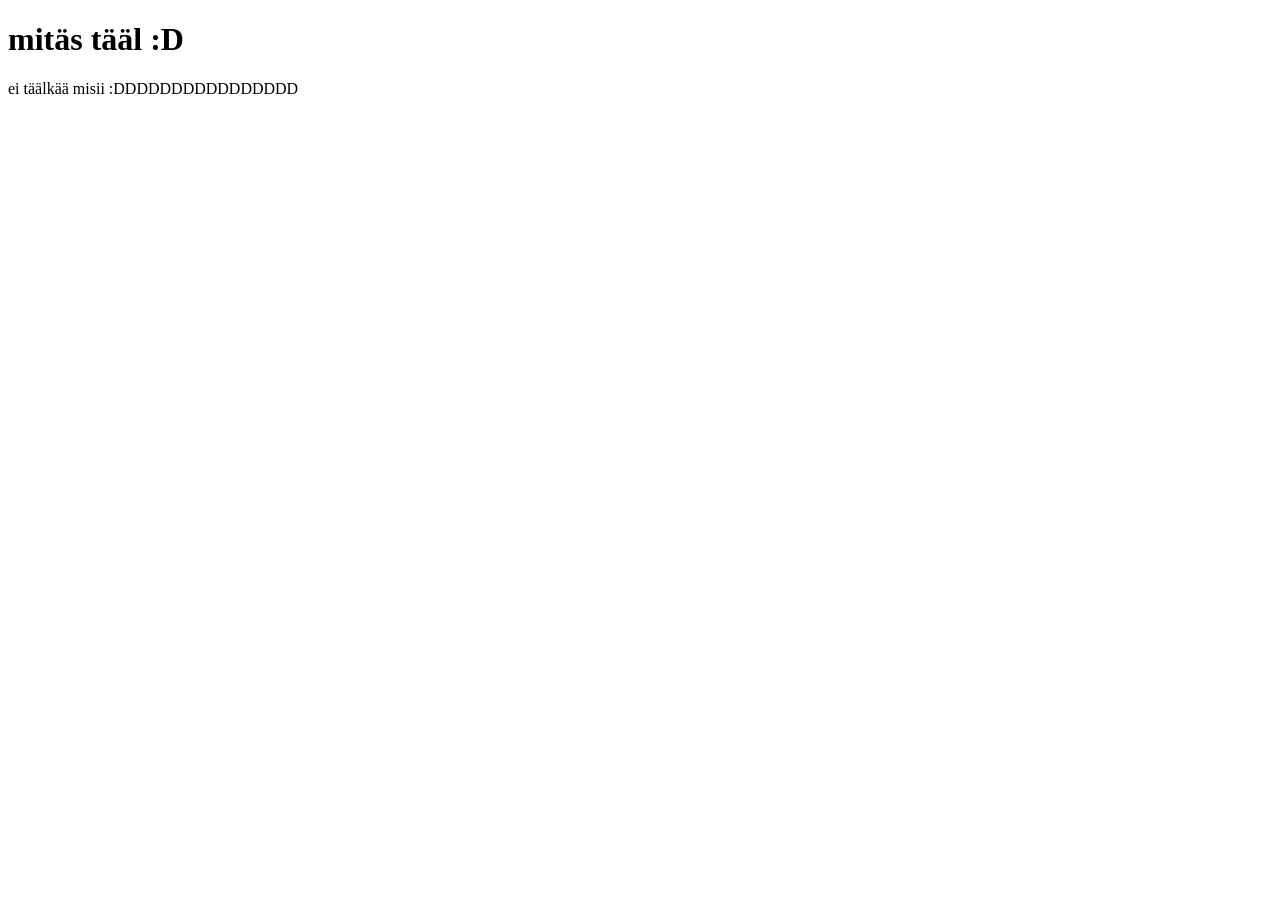
==== about.html @ f249969b "about.html säätöä" ====
<!DOCTYPE html>
<html lang="en">
<head>
   <meta charset="UTF-8">
   <meta name="viewport" content="width=device-width, initial-scale=1.0">
   <title>Page Title</title>
   <link rel="stylesheet" href="styles.css">
</head>
<body>
   <header>
       <h1>mitäs tääl :D</h1>
   </header>
   <main>
       <p>ei täälkää misii :DDDDDDDDDDDDDDDD</p>
   </main>
   <footer>
   </footer>
</body>
</html>
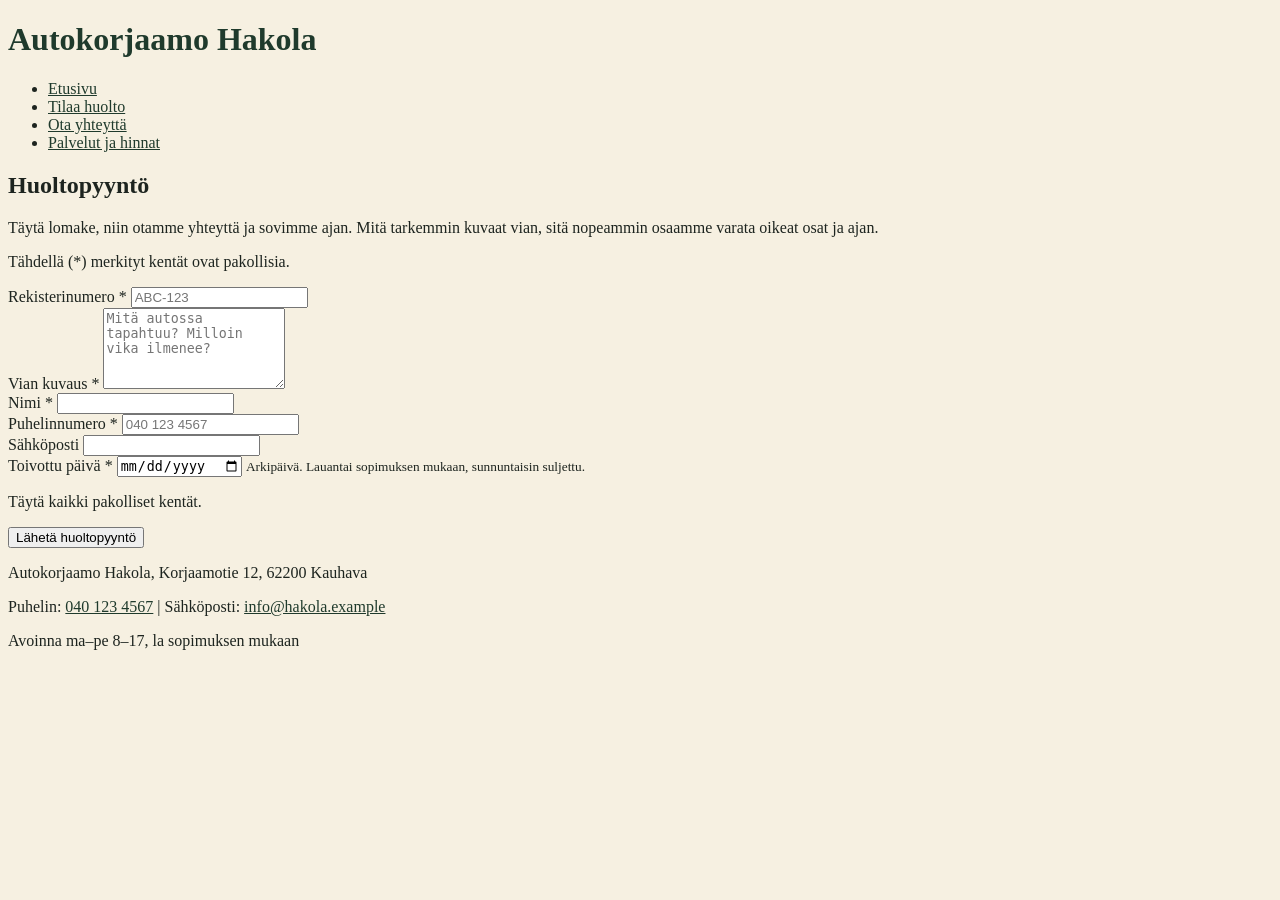
==== commit 3c5159f3: "Kontentin lisääminen sivuille." ====
--- a/about.html
+++ b/about.html
@@ -1,19 +1,114 @@
 <!DOCTYPE html>
-<html lang="en">
+<html lang="fi">
 <head>
-   <meta charset="UTF-8">
-   <meta name="viewport" content="width=device-width, initial-scale=1.0">
-   <title>Page Title</title>
-   <link rel="stylesheet" href="styles.css">
+    <meta charset="UTF-8">
+    <meta name="viewport" content="width=device-width, initial-scale=1.0">
+    <title>Tilaa huolto – Autokorjaamo Hakola</title>
+    <link rel="stylesheet" href="style.css">
 </head>
 <body>
-   <header>
-       <h1>mitäs tääl :D</h1>
-   </header>
-   <main>
-       <p>ei täälkää misii :DDDDDDDDDDDDDDDD</p>
-   </main>
-   <footer>
-   </footer>
+    <header>
+        <h1>Autokorjaamo Hakola</h1>
+        <nav>
+            <ul>
+                <li><a href="index.html">Etusivu</a></li>
+                <li><a href="about.html" aria-current="page">Tilaa huolto</a></li>
+                <li><a href="contact.html">Ota yhteyttä</a></li>
+                <li><a href="listing.html">Palvelut ja hinnat</a></li>
+            </ul>
+        </nav>
+    </header>
+
+    <main>
+        <section>
+            <h2>Huoltopyyntö</h2>
+            <p>Täytä lomake, niin otamme yhteyttä ja sovimme ajan. Mitä tarkemmin kuvaat vian, sitä nopeammin osaamme varata oikeat osat ja ajan.</p>
+            <p>Tähdellä (*) merkityt kentät ovat pakollisia.</p>
+
+            <form id="lomake" class="lomake">
+                <div class="kentta">
+                    <label for="rekisteri">Rekisterinumero *</label>
+                    <input type="text" id="rekisteri" name="rekisteri" required
+                           pattern="[A-Za-zÅÄÖåäö]{1,3}-?[0-9]{1,3}"
+                           title="Rekisterinumero muodossa ABC-123. Kirjoititko ehkä puhelinnumeron?"
+                           placeholder="ABC-123" autocomplete="off">
+                </div>
+
+                <div class="kentta">
+                    <label for="vika">Vian kuvaus *</label>
+                    <textarea id="vika" name="vika" required minlength="10" rows="5"
+                              placeholder="Mitä autossa tapahtuu? Milloin vika ilmenee?"></textarea>
+                </div>
+
+                <div class="kentta">
+                    <label for="nimi">Nimi *</label>
+                    <input type="text" id="nimi" name="nimi" required autocomplete="name">
+                </div>
+
+                <div class="kentta">
+                    <label for="puhelin">Puhelinnumero *</label>
+                    <input type="tel" id="puhelin" name="puhelin" required
+                           pattern="(\+358|0)[0-9 \-]{6,14}"
+                           title="Puhelinnumero, esim. 040 123 4567 tai +358 40 123 4567"
+                           placeholder="040 123 4567" autocomplete="tel">
+                </div>
+
+                <div class="kentta">
+                    <label for="sahkoposti">Sähköposti</label>
+                    <input type="email" id="sahkoposti" name="sahkoposti" autocomplete="email">
+                </div>
+
+                <div class="kentta">
+                    <label for="paiva">Toivottu päivä *</label>
+                    <input type="date" id="paiva" name="paiva" required>
+                    <small>Arkipäivä. Lauantai sopimuksen mukaan, sunnuntaisin suljettu.</small>
+                </div>
+
+                <p class="tila">
+                    <span class="kesken">Täytä kaikki pakolliset kentät.</span>
+                    <span class="valmis">Pyyntö on valmis lähetettäväksi.</span>
+                </p>
+
+                <button type="submit">Lähetä huoltopyyntö</button>
+            </form>
+
+            <div id="vahvistus" class="vahvistus" tabindex="-1">
+                <h3>Kiitos!</h3>
+                <p>Huoltopyyntösi on vastaanotettu. Soitamme sinulle arkipäivän aikana ja vahvistamme ajan.</p>
+            </div>
+        </section>
+    </main>
+
+    <footer>
+        <p>Autokorjaamo Hakola, Korjaamotie 12, 62200 Kauhava</p>
+        <p>Puhelin: <a href="tel:+358401234567">040 123 4567</a> | Sähköposti: <a href="mailto:info@hakola.example">info@hakola.example</a></p>
+        <p>Avoinna ma–pe 8–17, la sopimuksen mukaan</p>
+    </footer>
+
+    <script>
+        const paiva = document.getElementById('paiva');
+        const nyt = new Date();
+        const kk = String(nyt.getMonth() + 1).padStart(2, '0');
+        const pv = String(nyt.getDate()).padStart(2, '0');
+        paiva.min = `${nyt.getFullYear()}-${kk}-${pv}`;
+
+        // Sunnuntait pois: min ei osaa tätä, joten tarkistetaan itse.
+        paiva.addEventListener('input', () => {
+            const valittu = new Date(paiva.value + 'T12:00');
+            if (valittu.getDay() === 0) {
+                paiva.setCustomValidity('Olemme sunnuntaisin suljettu. Valitse toinen päivä.');
+            } else {
+                paiva.setCustomValidity('');
+            }
+        });
+
+        document.getElementById('lomake').addEventListener('submit', (e) => {
+            e.preventDefault();
+            document.getElementById('lomake').hidden = true;
+            const vahvistus = document.getElementById('vahvistus');
+            vahvistus.classList.add('nakyy');
+            vahvistus.focus();
+        });
+    </script>
 </body>
 </html>
--- a/style.css
+++ b/style.css
@@ -0,0 +1,64 @@
+:root {
+  --vihrea: #1f3a2c;
+  --vihrea-tumma: #142a1f;
+  --vihrea-vaalea: #2f5440;
+  --kerma: #f6f0e1;
+  --kerma-tumma: #e9dfc6;
+  --sinappi: #d4a321;
+  --teksti: #1d241f;
+  --virhe: #a8321e;
+  --ok: #2d6a40;
+}
+
+body {
+  background-color: var(--kerma);
+  color: var(--teksti);
+}
+
+h1 {
+  color: var(--vihrea);
+}
+
+p {
+  color: var(--teksti);
+}
+
+a {
+  color: var(--vihrea);
+}
+
+a:hover {
+  color: var(--sinappi);
+}
+
+input:user-invalid,
+textarea:user-invalid {
+  border: 2px solid var(--virhe);
+}
+
+input:user-valid,
+textarea:user-valid {
+  border: 2px solid var(--ok);
+}
+
+.tila .valmis {
+  display: none;
+  color: var(--ok);
+  font-weight: bold;
+}
+
+.lomake:valid .tila .kesken {
+  display: none;
+}
+
+.lomake:valid .tila .valmis {
+  display: inline;
+}
+
+.vahvistus {
+  display: none;
+}
+
+.vahvistus.nakyy {
+  display: block;
+}
